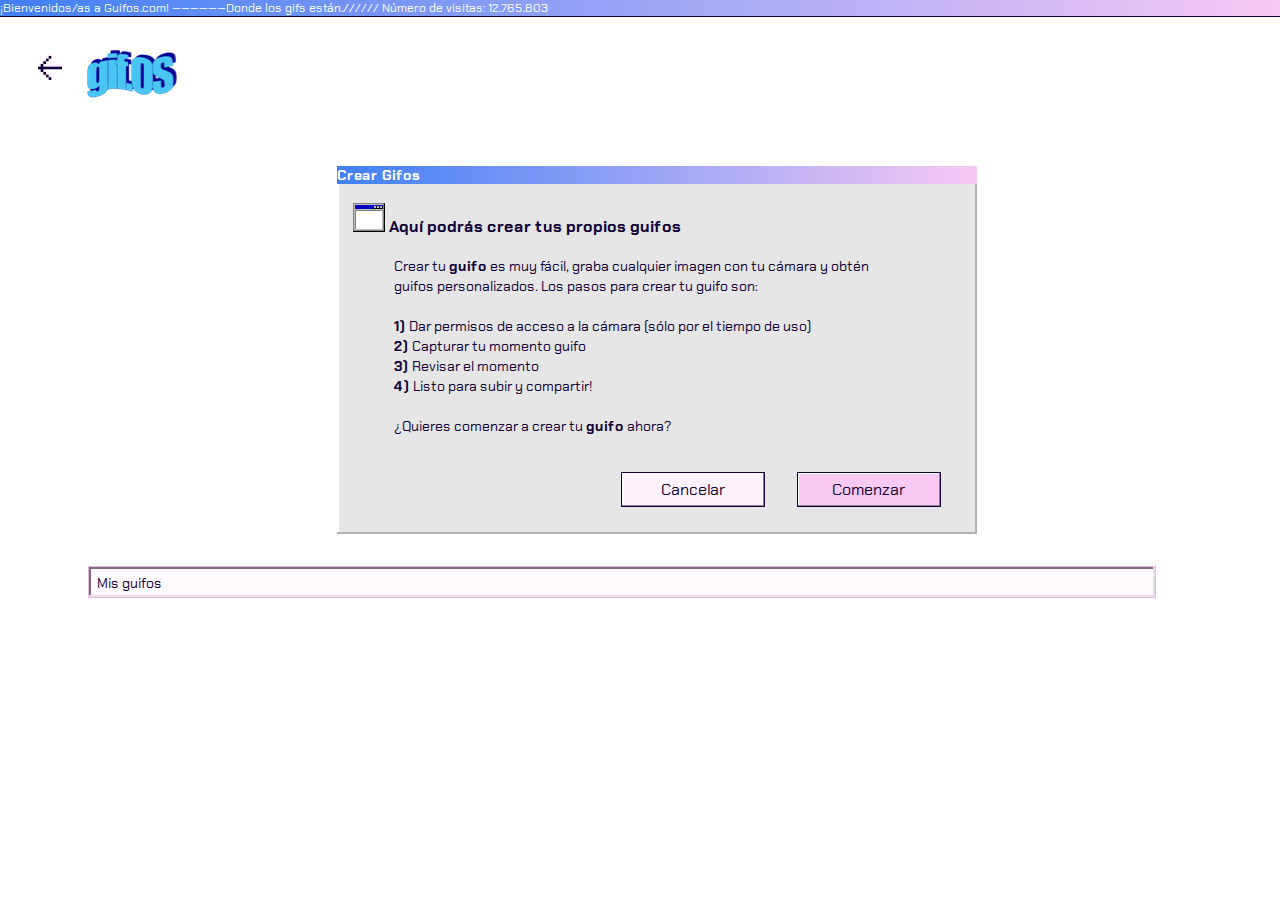
==== upload.html @ 1f881b23 "Initial commit" ====
<!DOCTYPE html>
<html lang="en">

<head>
    <meta charset="UTF-8">
    <meta name="viewport" content="width=device-width, initial-scale=1.0">
    <link rel="stylesheet" type="text/css" href="/styles/upload.css" />
    <link rel="stylesheet" type="text/css" href="/styles/animation.css" />
    <script src="https://www.webrtc-experiment.com/RecordRTC.js"></script>
    <link href="https://fonts.googleapis.com/css2?family=Chakra+Petch&display=swap" rel="stylesheet" />
    <link href="https://fonts.googleapis.com/css2?family=Chakra+Petch:wght@700&display=swap" rel="stylesheet" />
    <title>GifOs</title>
</head>

<body>
    <main>
        <header>
            <p>
                ¡Bienvenidos/as a Guifos.com! ——————Donde los gifs están.////// Número de visitas: 12.765.803
            </p>
        </header>
        <article>
            <section id="top-section">
                <div id="top-arrow">
                    <a href="/index.html"><img src="/assets/arrow.svg" alt="back-arrow" id="arrow" /></a>
                </div>
                <div>
                    <a href="/index.html"><img src="/assets/gifOF_logo.png" alt="logo" id="logo" /></a>
                </div>
            </section>
            <section id="create-gif">
                <div>
                    <h2>Crear Gifos</h2>
                </div>
                <div id="start">
                    <h3>
                        <img src="/assets/window.png" alt="window"/> Aquí podrás crear tus propios guifos
                    </h3>
                    <br>
                    <p id="text">
                        Crear tu <strong>guifo</strong> es muy fácil, graba cualquier imagen con tu cámara y obtén
                        guifos personalizados. Los pasos para crear tu guifo son:<br><br>
                        <strong>1)</strong> Dar permisos de acceso a la cámara (sólo por el tiempo de uso)<br>
                        <strong>2)</strong> Capturar tu momento guifo<br>
                        <strong>3)</strong> Revisar el momento<br>
                        <strong>4)</strong> Listo para subir y compartir! <br><br> ¿Quieres comenzar a crear tu
                        <strong>guifo</strong> ahora?<br><br>
                    </p>
                </div>
                <div class="buttons" id="beginCancel">
                    <button id="cancel-button" class="cancel-button"
                        onclick="window.location.href='/index.html'">Cancelar</button>
                    <button id="start-button" class="button">
                        Comenzar
                    </button>
                </div>
            </section>
            <section id="start-gif">
                <div class="title">
                    <h2 id="trytitle">Un Chequeo Antes de Empezar</h2><img src="/assets/close.svg" alt="close" class="close">
                </div>
                <div class="video">
                    <video id="video" autoplay></video>
                </div>
                <img class="video" id="repeat" src="" alt=""/>
                <div class="buttons" id="capturar">
                    <div id="cameraContainer"><img src="/assets/camera.svg" alt="camera" id="camera">
                    </div>
                    <button id="btn-start-recording" class="button">Capturar</button>
                </div>
                <div class="buttons" id="stopDiv">
                    
                    <div id="recordingContainer"><img src="/assets/recording.svg" alt="recording" id="recording"><button
                            id="btn-stop-recording" disabled>
                            Listo
                        </button>
                    </div>
                    <div id="gifUploadDiv">
                        <button id="upload-gif" class="button">Subir Guifo</button>
                        <button id="repeatCapture" class="cancel-button">Repetir captura</button>
                    </div>
                </div>
            </section>
        </article>
        <section id="finishedGif">
            <div class="title">
                <h2>Guifo Subido Con Éxito</h2><img src="/assets/close.svg" alt="close" class="close">
            </div>
            <div class="rightContent">
                <div class="finalImg">
                    <img class="videoFinished" id="uploadedGif"  src="" alt=""/>
                </div>
                <div class="finalButtons">
                    <h4>Guifo creado con exito</h4>
                    <button id='copyLink' class="cancel-button">
                        Copiar Enlace Guifo
                    </button>
                    <button id='download' class="cancel-button" >
                        Descargar guifo
                    </button>
                </div>
            </div>
            <div class="buttons">
                <button  class="button"  onclick="window.location.href='/upload.html'">
                    Listo
                </button>
            </div>
        </section>
        <section id="uploadVideo">
            <div class="title">
                <h2>Subiendo Guifo</h2><img src="/assets/close.svg" alt="close" class="close">
            </div>
            <div id="boxCapture">
                    <img id="world" src="/assets/globe_img.png" alt="globe">
                    <div class="uploadText">
                        <h5>Estamos subiendo tu guifo…</h5>
                        <h6>Tiempo restante: <del>38 años</del> algunos minutos</h6>
                    </div>
                    <div id="barLoader">
                        <span></span><span></span><span></span><span></span><span></span><span></span><span></span><span></span><span></span><span></span><span></span><span></span><span></span><span></span> <span></span><span></span><span></span><span></span><span></span><span></span><span></span>
                    </div>
            </div>
                <div class="allButtonCapture">
                    <button class="cancel-button" id="final-cancel" onclick="window.location.href='/upload.html'">Cancelar</button>
                </div>
        </section>
        <section id="misGifos">
            <div class="results-container">
                <div class="section-tittle">
                    <p>Mis guifos</p>
                </div>
                <br>
                <div id="misGifos-results"></div>
            </div>
        </section>
    </main>

    <script src="/script/upload.js"></script>
    <script src="/script/misGuifos.js"></script>
</body>

</html>
---- styles/upload.css ----
* {
  box-sizing: border-box;
  margin: 0;
  padding: 0;
  border: 0;
}

header {
  width: 100%;
  height: 1.4%;
  background-image: linear-gradient(270deg, #f7c9f3 0%, #4180f6 100%);
  box-shadow: 0 1px 0 0 #110038;
  font-family: "Chakra Petch", sans-serif;
  font-size: 12px;
  color: #ffffff;
  letter-spacing: 0;
}

#top-section {
  display: flex;
}

#top-arrow {
  margin-top: 3%;
  margin-left: 3%;
}

#logo {
  margin-top: 38%;
  margin-left: 27%;
}

#create-gif {
  position: relative;
  background: #e6e6e6;
  box-shadow: inset -2px -2px 0 0 #b4b4b4, inset 2px 2px 0 0 #ffffff;
  margin-left: 26.3%;
  margin-top: 5%;
  margin-right: 26.3%;
  width: 40rem;
  height: 23rem;
}

h2 {
  width: 100%;
  background-image: linear-gradient(270deg, #f7c9f3 0%, #4180f6 100%);
  font-family: "Chakra Petch", sans-serif;
  font-size: 14px;
  color: #ffffff;
  letter-spacing: 0;
}

h3 {
  margin-top: 3%;
  margin-left: 2.5%;
  font-family: "Chakra Petch", sans-serif;
  font-size: 16px;
  color: #110038;
  letter-spacing: 0;
  line-height: 22px;
}
h4{
  font-family: "Chakra Petch", sans-serif;
  margin-top: 5%;
  margin-left: 10%;
  font-size: 16px;
  color: #110038;
  letter-spacing: 0;
  line-height: 22px;
}
#text{
  width: 75%;
  margin-left: 9%;
  font-family: "Chakra Petch", sans-serif;
  font-size: 14px;
  color: #110038;
  letter-spacing: 0;
  line-height: 20px;
}

.cancel-button {
  margin-left: 50%;
  width: 9rem;
  height: 2.2rem;
  background: #fff4fd;
  border: 1px solid #110038;
  box-shadow: inset -1px -1px 0 0 #997d97, inset 1px 1px 0 0 #ffffff;
  font-family: "Chakra Petch", sans-serif;
  font-size: 16px;
  color: #110038;
  letter-spacing: 0;
  text-align: center;
  line-height: 18px;
}
.cancel-button:hover, .start-button:hover{
  cursor: pointer;
}
.cancel-button:focus, .start-button:focus{
  outline: none;
}
.button{
  position: absolute;
  right: 0;
  width: 9rem;
  height: 2.2rem;
  background: #f7c9f3;
  border: 1px solid #110038;
  box-shadow: inset -1px -1px 0 0 #997d97, inset 1px 1px 0 0 #ffffff;
  font-family: "Chakra Petch", sans-serif;
  font-size: 16px;
  color: #110038;
  text-align: center;
}

#start-gif {
  position: absolute;
  display: block;
  background: #e6e6e6;
  box-shadow: inset -2px -2px 0 0 #b4b4b4, inset 2px 2px 0 0 #ffffff;
  top: 208px;
  left: 20%;
  min-width: 662px;
  min-height: 588px;
}

.buttons {
  position: absolute;
  display: flex;
  width: 100%;
  margin-top: 2rem;
  bottom: 26px;
  right: 36px;
  height: 36px;
}

#video {
  color: red;
}

.video {
  position: absolute;
  top: 29px;
  left: 11px;
  width: 96.5%;
  height: 480px;
}

.pre_video {
  position: absolute;
  top: 29px;
  left: 11px;
  width: 100%;
  height: 200%;
}

.results-container,
#masbotones {
  margin-left: 6.9%;
  margin-right: 9.7%;
  width: 83.4%;
}

.section-tittle {
  margin-top: 3%;
  width: 100%;
  height: 2rem;
  background: #fffafe;
  border: 1px solid #e6bbe2;
  box-shadow: inset -2px -2px 0 0 #e6dce4, inset 2px 2px 0 0 #80687d;
  font-family: "Chakra Petch", sans-serif;
  font-size: 14px;
  color: #110038;
  letter-spacing: 0;
  line-height: 2rem;
  padding-left: 0.5rem;
}

#trend-image {
  display: flex;
  flex-wrap: wrap;
  justify-content: space-between;
  -webkit-text-size-adjust: 100%;
  margin-top: 4rem;
}

#finishedGif {
  position: relative;
  background: #e6e6e6;
  box-shadow: inset -2px -2px 0 0 #b4b4b4, inset 2px 2px 0 0 #ffffff;
  margin-left: 26.3%;
  margin-top: 5%;
  margin-right: 26.3%;
  width: 40rem;
  height: 23rem;
}

.videoFinished {
  width: 365px;
  height: 16rem;
  position: absolute;
  top: 1rem;
  left: 27px;
}

.rightContent {
  position: relative;
  display: flex;
  flex-wrap: nowrap;
}

.finalImg {
  width: 62%;
  height: 100%;
}

.finalButtons {
  width: 38%;
}

/*ads*/
.title{
  display: flex;
}
#cameraContainer{
  width: 2rem;
  height: 2.22rem;
  background: #F7C9F3;
  border: 1px solid #110038;
  box-shadow: inset -1px -1px 0 0 #997D97, inset 1px 1px 0 0 #FFFFFF;
  margin-left: 30.4rem;
}
#camera{
  margin-left: 0.4rem;
  margin-top: 0.4rem;
}
#btn-start-recording{
  margin-top: -2.2rem;
}
#recordingContainer{
  width: 2rem;
  height: 2.4rem;
  background: #FF6161;
  border: 1px solid #110038;
  box-shadow: inset -1px -1px 0 0 #993A3A, inset 1px 1px 0 0 #FFFFFF;
  margin-left: 30.4rem;
}
#recording{
  margin-left: 0.4rem;
  margin-top: 0.4rem;
}
#btn-stop-recording{
  background: #FF6161;
  border: 1px solid #110038;
  box-shadow: inset -1px -1px 0 0 #993A3A, inset 1px 1px 0 0 #FFFFFF;
  font-family: "Chakra Petch", sans-serif;
  font-size: 16px;
  color: #FFFFFF;
  letter-spacing: 0;
  text-align: center;
  line-height: 18px;
  position: absolute;
  right: 0;
  width: 9rem;
  height: 2.48rem;
  margin-top: -2.08rem;
}
.button:hover, #cameraContainer:hover,#btn-stop-recording:hover,  #recordingContainer:hover{
  cursor: pointer;
}
.button:focus, #cameraContainer:focus,#btn-stop-recording:focus, #recordingContainer:focus{
  outline: none;
}
#misGifos-results{
  display: flex;
  flex-wrap: wrap;
  justify-content: space-between;
}
.item{
  padding-top: 1rem;
  margin-left: 1rem;
}
#gifUploadDiv{
  position: absolute;
  display: flex;
  margin-left:20rem;
  margin-top: 1rem;
}
#upload-gif{
  left: 13rem;
}
#repeatCapture{
  margin-left: 30%;
}
#copyLink, #download{
  margin-top: 1rem;
  width: 10rem;
  margin-left: 10%;
}

#uploadVideo {
  position: absolute;
  background: #e6e6e6;
  box-shadow: inset -2px -2px 0 0 #b4b4b4, inset 2px 2px 0 0 #ffffff;
  margin-left: 26.3%;
  margin-top: -25%;
  margin-right: 26.3%;
  width: 40rem;
  height: 25rem;
}
#boxCapture{
  background: #FFFFFF;
  border: 1px solid #979797;
  box-shadow: inset -2px -2px 0 0 #E6E6E6, inset 2px 2px 0 0 #000000;
  width: 39rem;
  height: 20rem;
  margin-top: 1%;
  margin-left: 0.5rem;
}
h5{
  font-family: "Chakra Petch", sans-serif;
  font-size: 16px;
  color: #110038;
  letter-spacing: 0;
  text-align: center;
  line-height: 22px;
}
h6{
  font-family: "Chakra Petch", sans-serif;;
  font-size: 12px;
  color: rgba(17,0,56,0.64);
  letter-spacing: 0;
  text-align: center;
  line-height: 14px;
}
#final-cancel{
  margin-left: 76%;
  margin-top: 2%;
}
#world{
  display: block; 
  margin: auto;
  padding-top: 5rem;
}
#barLoader{
  margin-top: -10rem;
  margin-left: 2rem;
}
---- styles/animation.css ----
#barLoader{
  position: relative;
  top: 180px;
  left: 142px;
  width: 296px;
  height: 24px;
  background: #B4B4B4;
  box-shadow: inset -2px -2px 0px 0px #cecece, inset 2px 2px 0px 0 #000;
}
#barLoader span{
  display: block;
  bottom: 2px;
  width: 12px;
  height: 20px;
  background: #999999;
  position: absolute;
  animation: barLoader 1.9s infinite ease-in-out;
  left: 2px;
}
#barLoader span:nth-child(2){
left:16px;
animation-delay: .05s;
}
#barLoader span:nth-child(3){
left:30px;
animation-delay: .1s;
}
#barLoader span:nth-child(4){
left:44px;
animation-delay: .15s;
}
#barLoader span:nth-child(5){
left:58px;
animation-delay: .2s;
}
#barLoader span:nth-child(6){
left:72px;
animation-delay: .25s;
}
#barLoader span:nth-child(7){
left:86px;
animation-delay: .3s;
}
#barLoader span:nth-child(8){
left:100px;
animation-delay: .35s;
}
#barLoader span:nth-child(9){
left:114px;
animation-delay: .4s;
}
#barLoader span:nth-child(10){
left:128px;
animation-delay: .45s;
}
#barLoader span:nth-child(11){
left:142px;
animation-delay: .5s;
}
#barLoader span:nth-child(12){
left:156px;
animation-delay: .55s;
}
#barLoader span:nth-child(13){
left:170px;
animation-delay: .6s;
}
#barLoader span:nth-child(14){
left:184px;
animation-delay: .65s;
}
#barLoader span:nth-child(15){
left:198px;
animation-delay: .7s;
}
#barLoader span:nth-child(16){
left:212px;
animation-delay: .75s;
}
#barLoader span:nth-child(17){
left:226px;
animation-delay: .8s;
}
#barLoader span:nth-child(18){
left:240px;
animation-delay: .85s;
}
#barLoader span:nth-child(19){
left:254px;
animation-delay: .9s;
}
#barLoader span:nth-child(20){
left:268px;
animation-delay: .95s;
}
#barLoader span:nth-child(21){
left:282px;
animation-delay: 1s;
}
@keyframes barLoader {
  0% {background:#F7C9F3;}
  100% {background:#999999;}
}
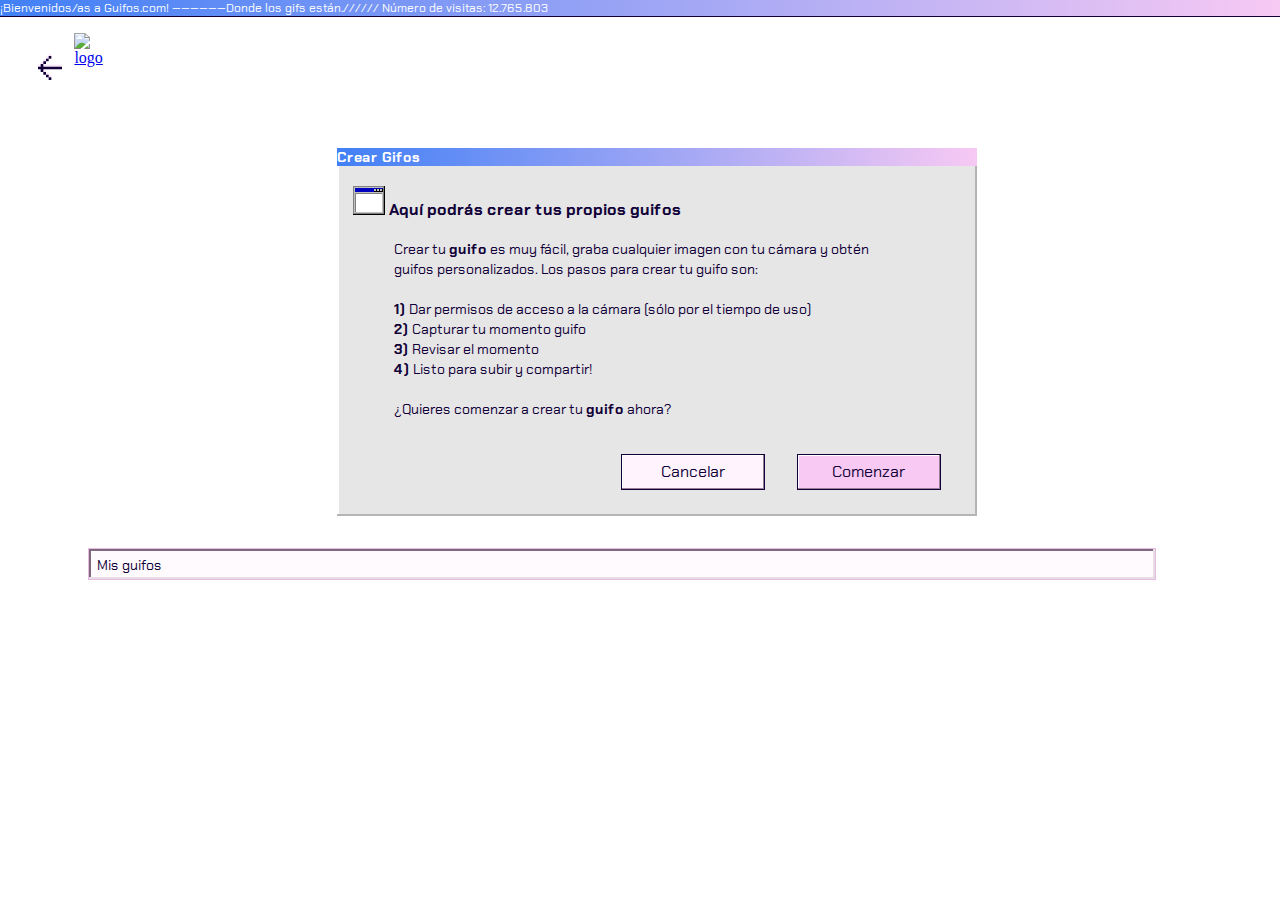
==== commit 5c14380d: "Update upload.html" ====
--- a/upload.html
+++ b/upload.html
@@ -4,8 +4,8 @@
 <head>
     <meta charset="UTF-8">
     <meta name="viewport" content="width=device-width, initial-scale=1.0">
-    <link rel="stylesheet" type="text/css" href="/styles/upload.css" />
-    <link rel="stylesheet" type="text/css" href="/styles/animation.css" />
+    <link rel="stylesheet" type="text/css" href="./styles/upload.css" />
+    <link rel="stylesheet" type="text/css" href="./styles/animation.css" />
     <script src="https://www.webrtc-experiment.com/RecordRTC.js"></script>
     <link href="https://fonts.googleapis.com/css2?family=Chakra+Petch&display=swap" rel="stylesheet" />
     <link href="https://fonts.googleapis.com/css2?family=Chakra+Petch:wght@700&display=swap" rel="stylesheet" />
@@ -22,10 +22,10 @@
         <article>
             <section id="top-section">
                 <div id="top-arrow">
-                    <a href="/index.html"><img src="/assets/arrow.svg" alt="back-arrow" id="arrow" /></a>
+                    <a href="./index.html"><img src="./assets/arrow.svg" alt="back-arrow" id="arrow" /></a>
                 </div>
                 <div>
-                    <a href="/index.html"><img src="/assets/gifOF_logo.png" alt="logo" id="logo" /></a>
+                    <a href="./index.html"><img src="./assets/logo.png" alt="logo" id="logo" /></a>
                 </div>
             </section>
             <section id="create-gif">
@@ -34,7 +34,7 @@
                 </div>
                 <div id="start">
                     <h3>
-                        <img src="/assets/window.png" alt="window"/> Aquí podrás crear tus propios guifos
+                        <img src="./assets/window.png" alt="window"/> Aquí podrás crear tus propios guifos
                     </h3>
                     <br>
                     <p id="text">
@@ -49,7 +49,7 @@
                 </div>
                 <div class="buttons" id="beginCancel">
                     <button id="cancel-button" class="cancel-button"
-                        onclick="window.location.href='/index.html'">Cancelar</button>
+                        onclick="window.location.href='./index.html'">Cancelar</button>
                     <button id="start-button" class="button">
                         Comenzar
                     </button>
@@ -57,20 +57,20 @@
             </section>
             <section id="start-gif">
                 <div class="title">
-                    <h2 id="trytitle">Un Chequeo Antes de Empezar</h2><img src="/assets/close.svg" alt="close" class="close">
+                    <h2 id="trytitle">Un Chequeo Antes de Empezar</h2><img src="./assets/close.svg" alt="close" class="close">
                 </div>
                 <div class="video">
                     <video id="video" autoplay></video>
                 </div>
                 <img class="video" id="repeat" src="" alt=""/>
                 <div class="buttons" id="capturar">
-                    <div id="cameraContainer"><img src="/assets/camera.svg" alt="camera" id="camera">
+                    <div id="cameraContainer"><img src="./assets/camera.svg" alt="camera" id="camera">
                     </div>
                     <button id="btn-start-recording" class="button">Capturar</button>
                 </div>
                 <div class="buttons" id="stopDiv">
                     
-                    <div id="recordingContainer"><img src="/assets/recording.svg" alt="recording" id="recording"><button
+                    <div id="recordingContainer"><img src="./assets/recording.svg" alt="recording" id="recording"><button
                             id="btn-stop-recording" disabled>
                             Listo
                         </button>
@@ -84,7 +84,7 @@
         </article>
         <section id="finishedGif">
             <div class="title">
-                <h2>Guifo Subido Con Éxito</h2><img src="/assets/close.svg" alt="close" class="close">
+                <h2>Guifo Subido Con Éxito</h2><img src="./assets/close.svg" alt="close" class="close">
             </div>
             <div class="rightContent">
                 <div class="finalImg">
@@ -101,17 +101,17 @@
                 </div>
             </div>
             <div class="buttons">
-                <button  class="button"  onclick="window.location.href='/upload.html'">
+                <button  class="button"  onclick="window.location.href='./upload.html'">
                     Listo
                 </button>
             </div>
         </section>
         <section id="uploadVideo">
             <div class="title">
-                <h2>Subiendo Guifo</h2><img src="/assets/close.svg" alt="close" class="close">
+                <h2>Subiendo Guifo</h2><img src="./assets/close.svg" alt="close" class="close">
             </div>
             <div id="boxCapture">
-                    <img id="world" src="/assets/globe_img.png" alt="globe">
+                    <img id="world" src="./assets/globe_img.png" alt="globe">
                     <div class="uploadText">
                         <h5>Estamos subiendo tu guifo…</h5>
                         <h6>Tiempo restante: <del>38 años</del> algunos minutos</h6>
@@ -121,7 +121,7 @@
                     </div>
             </div>
                 <div class="allButtonCapture">
-                    <button class="cancel-button" id="final-cancel" onclick="window.location.href='/upload.html'">Cancelar</button>
+                    <button class="cancel-button" id="final-cancel" onclick="window.location.href='./upload.html'">Cancelar</button>
                 </div>
         </section>
         <section id="misGifos">
@@ -135,8 +135,8 @@
         </section>
     </main>
 
-    <script src="/script/upload.js"></script>
-    <script src="/script/misGuifos.js"></script>
+    <script src="./script/upload.js"></script>
+    <script src="./script/misGuifos.js"></script>
 </body>
 
-</html>+</html>
